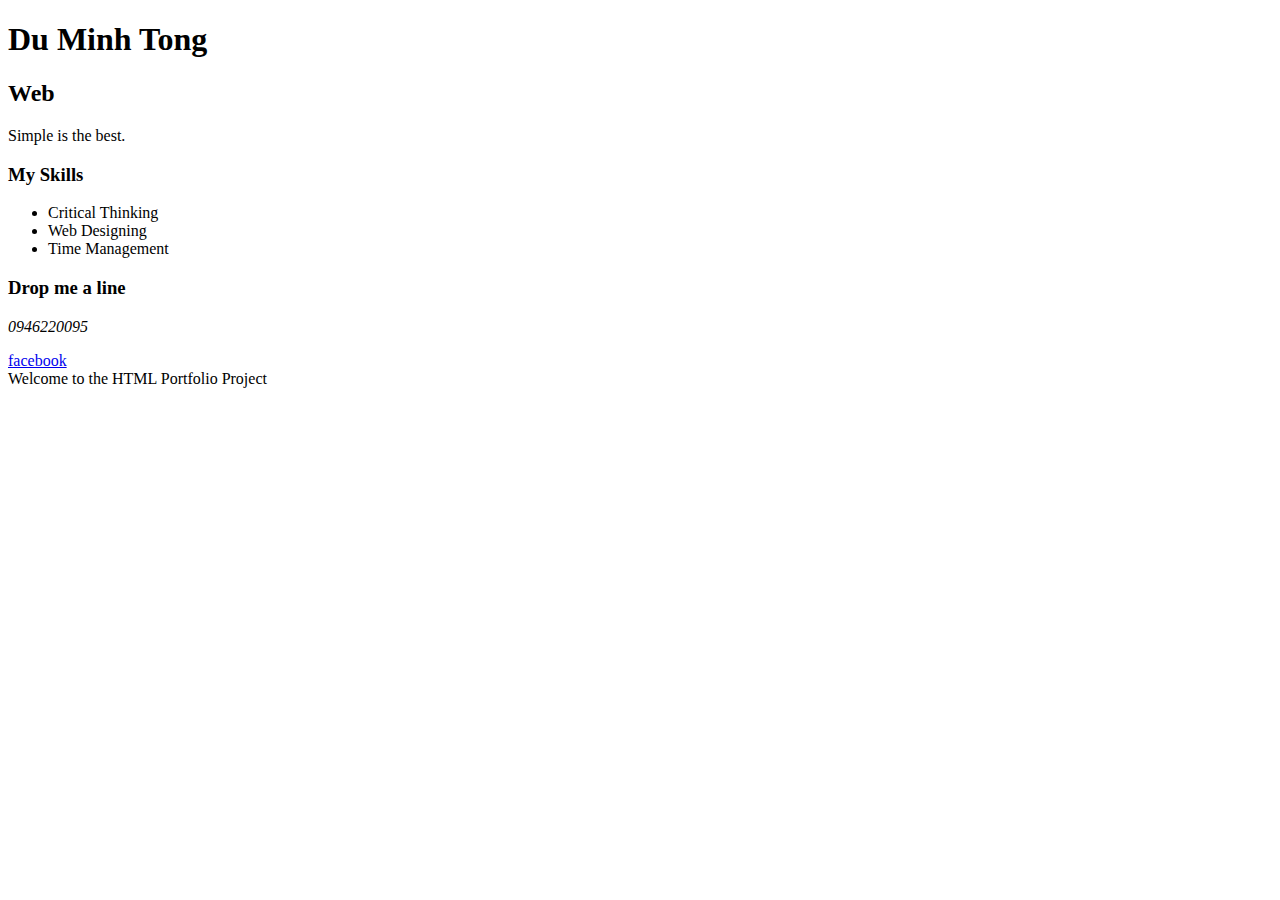
==== index.html @ 9383833e "Second Try" ====
<!DOCTYPE html>
<html lang="en">
<head>
  <meta charset="UTF-8">
  <meta name="viewport" content="width=device-width; initial-scale=1.0; maximum-scale=1.0;">
  <link rel="stylesheet" href="main.css">
  <title>HTML Portfolio</title>
</head>
<body>
  <header class="header">
    <h1>Du Minh Tong</h1>
    <h2>Web</h2>
  </header>
  <div class="tagline">
    Simple is the best.
  </div>
  <div class="skills">
    <h3>My Skills</h3>
    <ul>
      <li>Critical Thinking</li>
      <li>Web Designing</li>
      <li>Time Management</li>
    </ul>
  </div>
  <div class="contact">
    <h3>Drop me a line</h3>
    <p><i>0946220095</i></p>
    <a href="facebook.com">facebook</a>
  </div>
  Welcome to the HTML Portfolio Project

</body>
</html>
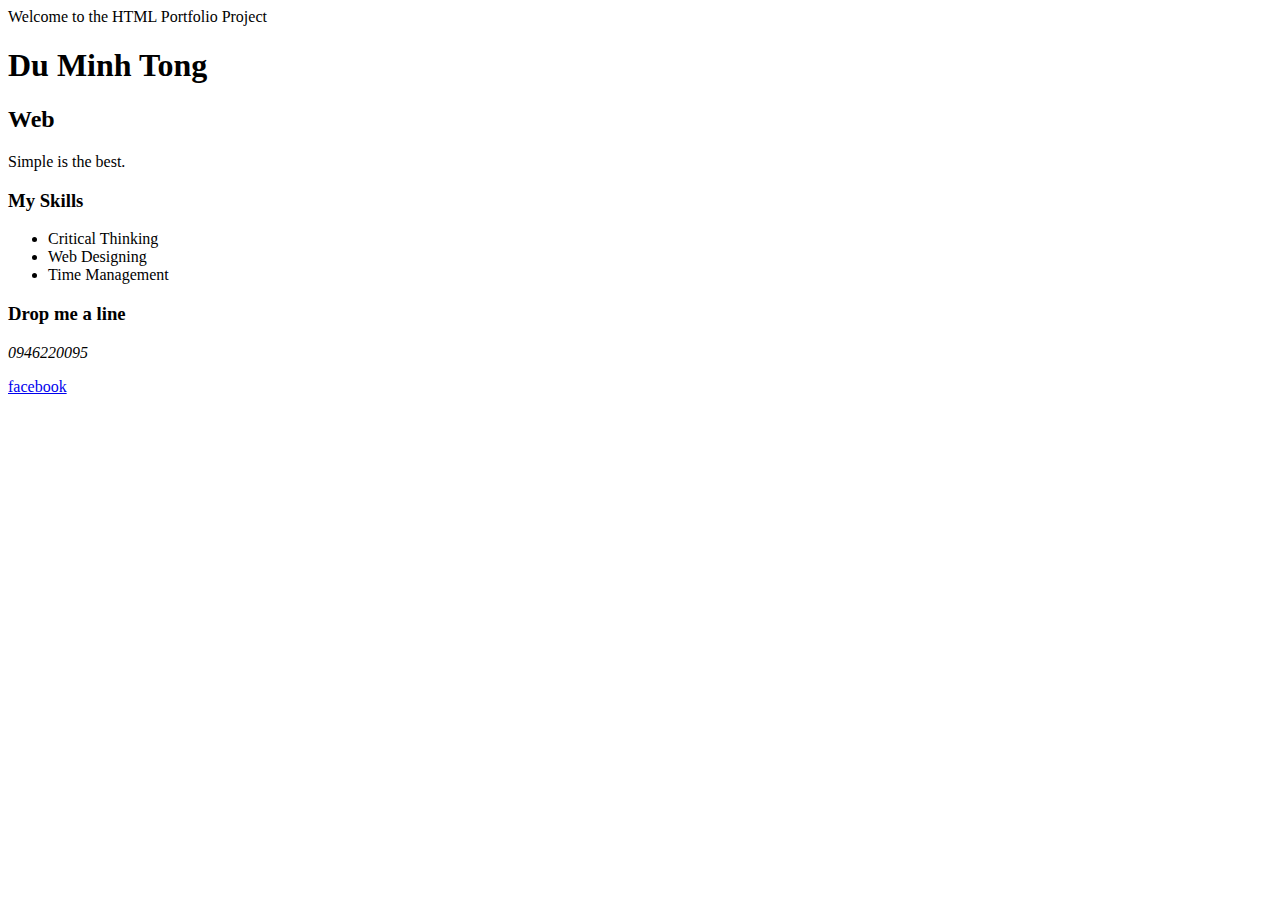
==== commit 27fe829f: "Again" ====
--- a/index.html
+++ b/index.html
@@ -8,6 +8,7 @@
 </head>
 <body>
   <header class="header">
+    Welcome to the HTML Portfolio Project
     <h1>Du Minh Tong</h1>
     <h2>Web</h2>
   </header>
@@ -27,7 +28,6 @@
     <p><i>0946220095</i></p>
     <a href="facebook.com">facebook</a>
   </div>
-  Welcome to the HTML Portfolio Project
 
 </body>
 </html>
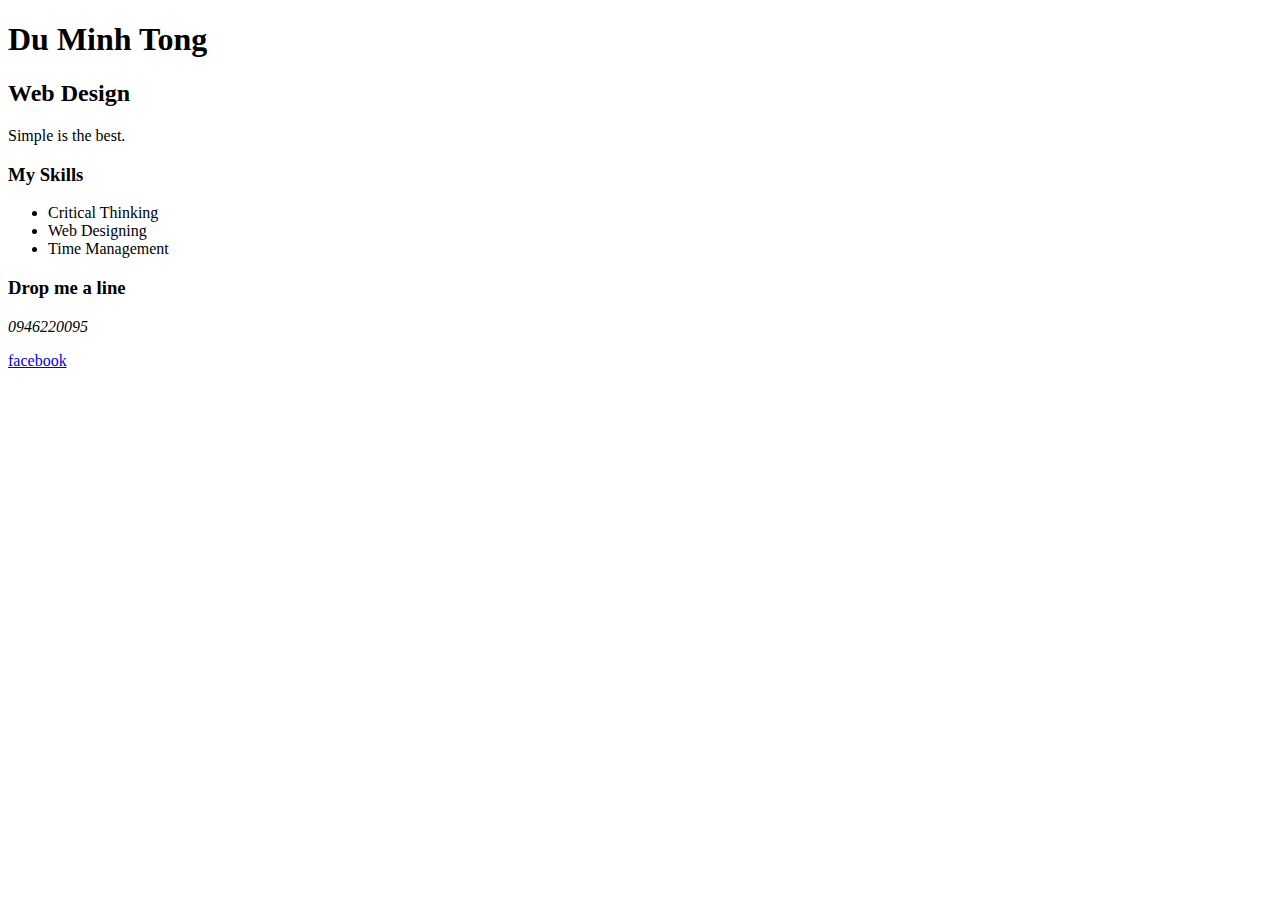
==== commit 7c4d7429: "try again" ====
--- a/index.html
+++ b/index.html
@@ -7,11 +7,10 @@
   <title>HTML Portfolio</title>
 </head>
 <body>
-  <header class="header">
-    Welcome to the HTML Portfolio Project
+  <div class="header">
     <h1>Du Minh Tong</h1>
-    <h2>Web</h2>
-  </header>
+    <h2>Web Design</h2>
+  </div>
   <div class="tagline">
     Simple is the best.
   </div>
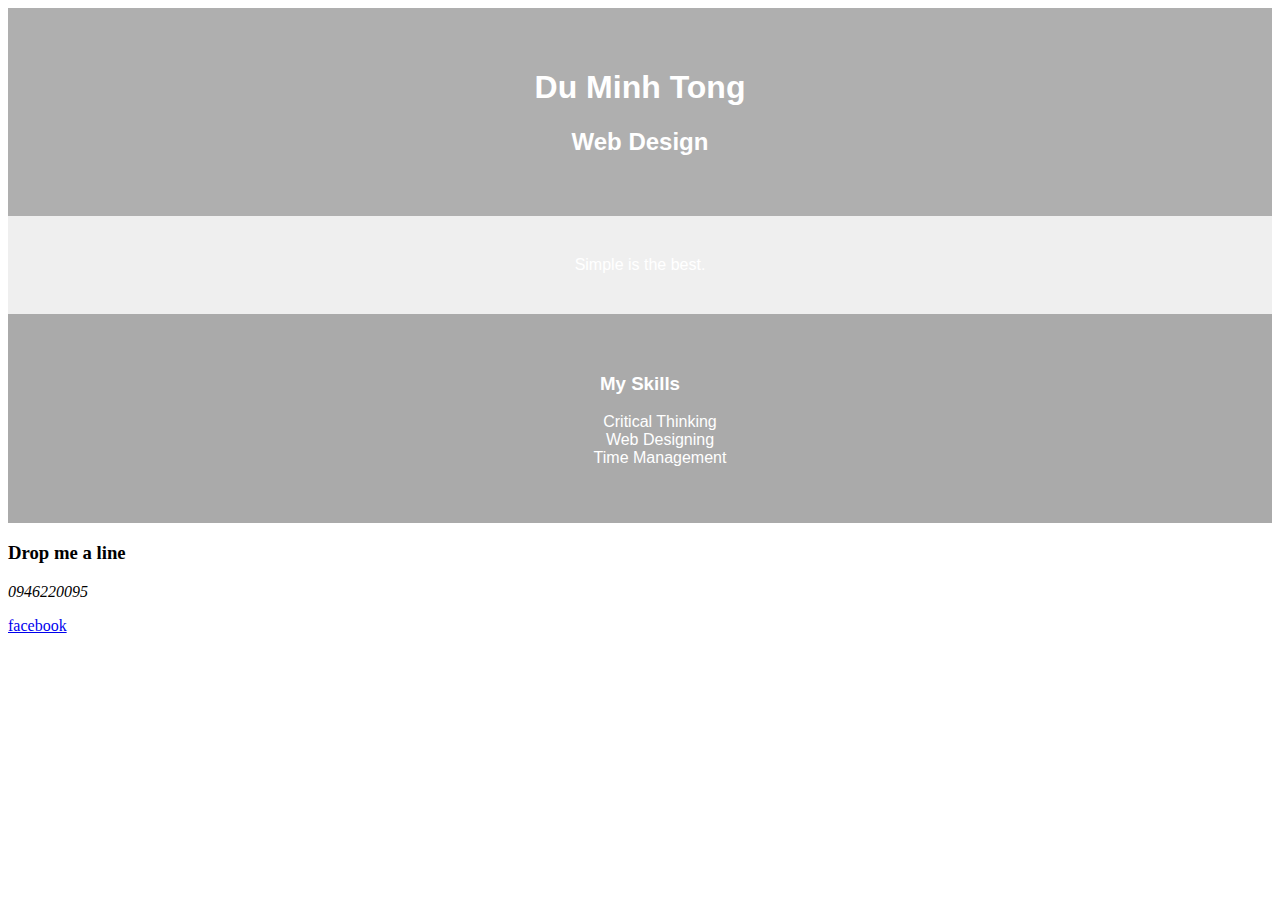
==== commit 0f85441b: "HEllo" ====
--- a/index.html
+++ b/index.html
@@ -7,7 +7,7 @@
   <title>HTML Portfolio</title>
 </head>
 <body>
-  <div class="header">
+  <div class="header">                    
     <h1>Du Minh Tong</h1>
     <h2>Web Design</h2>
   </div>
--- a/main.css
+++ b/main.css
@@ -0,0 +1,25 @@
+.header{
+    background: #afafaf;
+    padding: 40px;
+    text-align: center;
+    color: #fff;
+    font-family: Arial, Helvetica, sans-serif;
+}
+.tagline{
+    background: #efefef;
+    padding: 40px;
+    text-align: center;
+    color: #fff;
+    font-family: Arial, Helvetica, sans-serif;
+}
+
+.skills{
+    background: #aaa;
+    padding: 40px;
+    text-align: center;
+    color: #fff;
+    font-family: Arial, Helvetica, sans-serif;
+}
+.skills ul{
+    list-style: none;
+}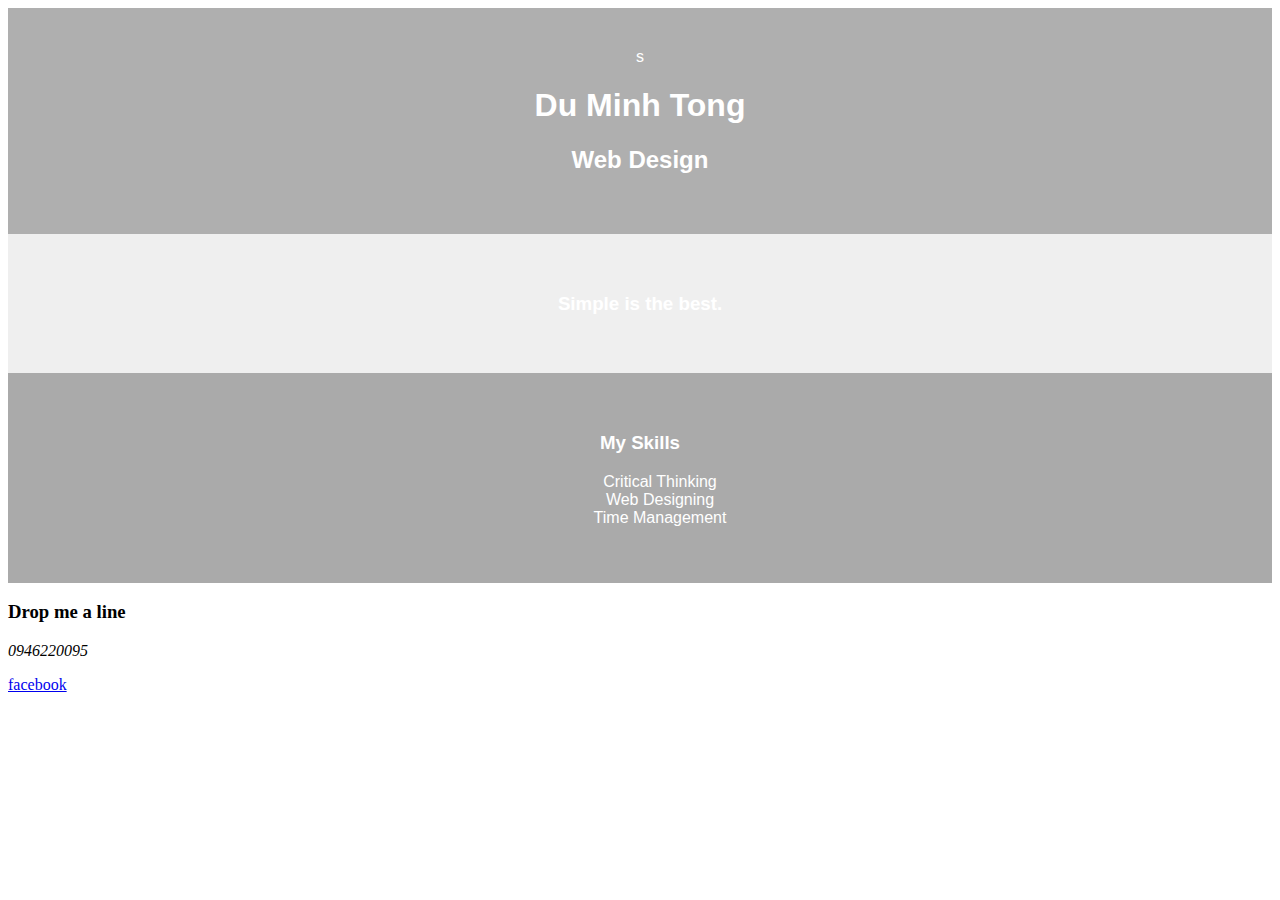
==== commit d71a3d6b: "as" ====
--- a/index.html
+++ b/index.html
@@ -7,12 +7,12 @@
   <title>HTML Portfolio</title>
 </head>
 <body>
-  <div class="header">                    
+  <div class="header">s                    
     <h1>Du Minh Tong</h1>
     <h2>Web Design</h2>
   </div>
   <div class="tagline">
-    Simple is the best.
+    <h3>Simple is the best.</h3>
   </div>
   <div class="skills">
     <h3>My Skills</h3>
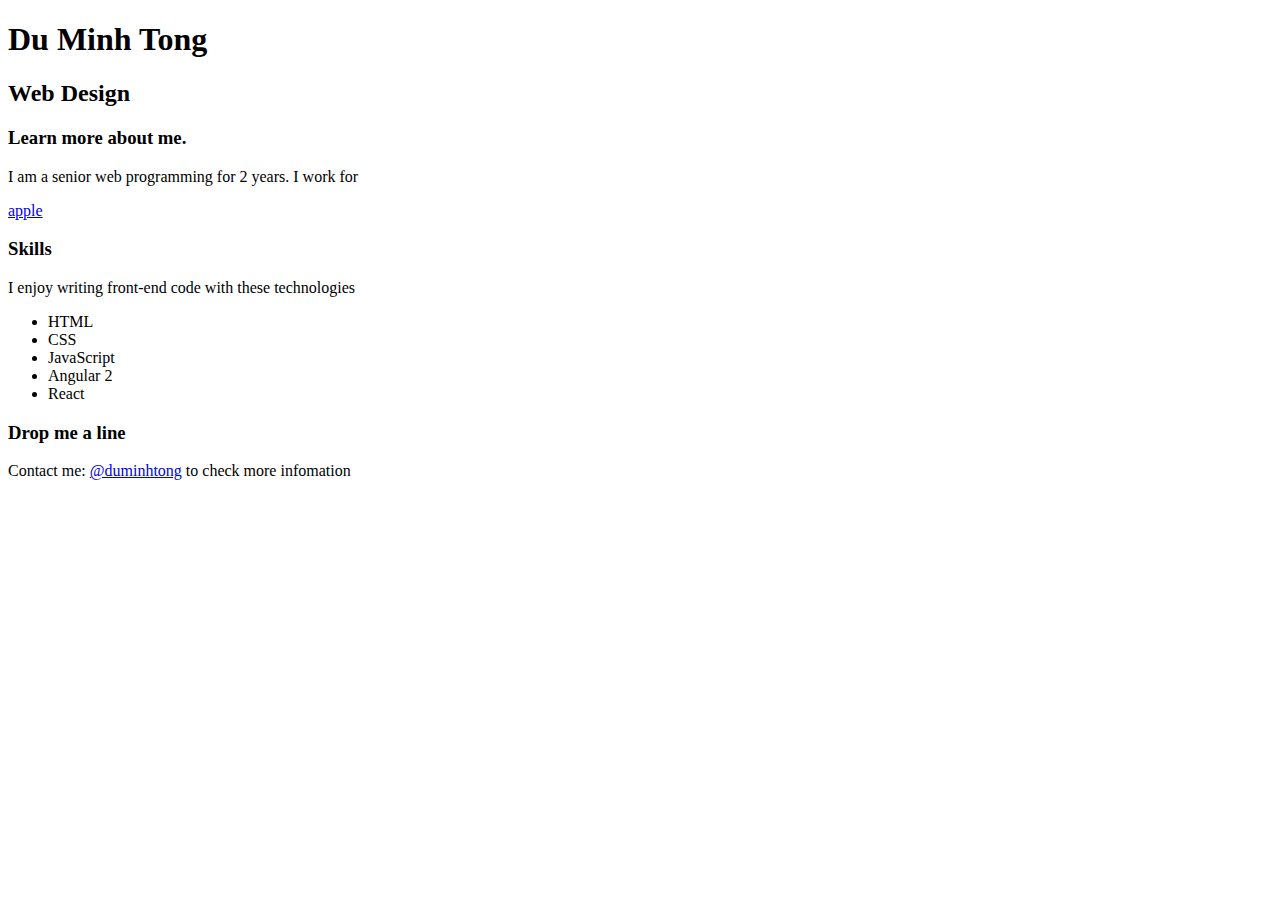
==== commit 5fc43fac: "Finalize" ====
--- a/index.html
+++ b/index.html
@@ -7,25 +7,39 @@
   <title>HTML Portfolio</title>
 </head>
 <body>
-  <div class="header">s                    
-    <h1>Du Minh Tong</h1>
-    <h2>Web Design</h2>
+  <div class="header">   
+    <div class="content-wrapper">        
+      <h1>Du Minh Tong</h1>
+      <h2>Web Design</h2>
+    </div>  
   </div>
+
   <div class="tagline">
-    <h3>Simple is the best.</h3>
+    <div class="content-wrapper">
+      <h3>Learn more about me.</h3>
+      <p>I am a senior web programming for 2 years. I work for</p> <a href="apple.com">apple</a>
+    </div>      
   </div>
+
   <div class="skills">
-    <h3>My Skills</h3>
-    <ul>
-      <li>Critical Thinking</li>
-      <li>Web Designing</li>
-      <li>Time Management</li>
-    </ul>
+    <div class="content-wrapper"> 
+      <h3>Skills</h3>
+      <p>I enjoy writing front-end code with these technologies</p>
+      <ul>
+        <li>HTML</li>
+        <li>CSS</li>
+        <li>JavaScript</li>
+        <li>Angular 2</li>
+        <li>React</li>
+      </ul>
+    </div> 
   </div>
+
   <div class="contact">
-    <h3>Drop me a line</h3>
-    <p><i>0946220095</i></p>
-    <a href="facebook.com">facebook</a>
+    <div class="content-wrapper">
+      <h3>Drop me a line</h3>
+      <p>Contact me: <a href="twitter.com">@duminhtong</a> to check more infomation</p>
+    </div>    
   </div>
 
 </body>
